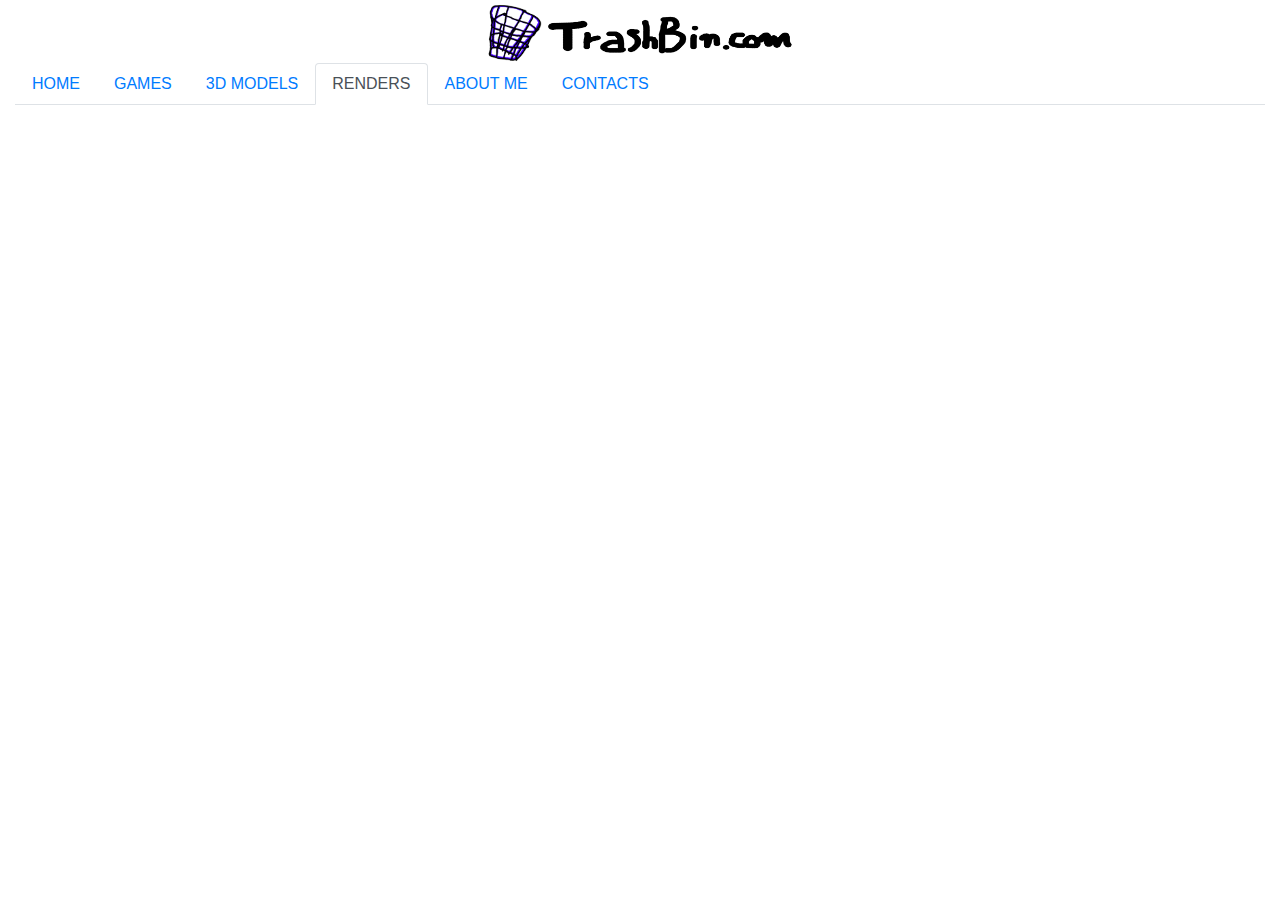
==== html/Renders.html @ f6ab29a9 "Add files via upload" ====
<!DOCTYPE html>
<html>

<head>
    <title>TrashBin.com</title>
    <link rel="stylesheet" href="https://maxcdn.bootstrapcdn.com/bootstrap/4.0.0/css/bootstrap.min.css" integrity="sha384-Gn5384xqQ1aoWXA+058RXPxPg6fy4IWvTNh0E263XmFcJlSAwiGgFAW/dAiS6JXm" crossorigin="anonymous">
    <script src="https://code.jquery.com/jquery-3.2.1.slim.min.js" integrity="sha384-KJ3o2DKtIkvYIK3UENzmM7KCkRr/rE9/Qpg6aAZGJwFDMVNA/GpGFF93hXpG5KkN" crossorigin="anonymous"></script>
    <script src="https://cdnjs.cloudflare.com/ajax/libs/popper.js/1.12.9/umd/popper.min.js" integrity="sha384-ApNbgh9B+Y1QKtv3Rn7W3mgPxhU9K/ScQsAP7hUibX39j7fakFPskvXusvfa0b4Q" crossorigin="anonymous"></script>
    <script src="https://maxcdn.bootstrapcdn.com/bootstrap/4.0.0/js/bootstrap.min.js" integrity="sha384-JZR6Spejh4U02d8jOt6vLEHfe/JQGiRRSQQxSfFWpi1MquVdAyjUar5+76PVCmYl" crossorigin="anonymous"></script>
    <link rel="icon" class="circle-icon" href="../imgs/logo-modified.png">
    <link rel="stylesheet" href="css/CSSindex.css">

</head>

<body>
    <div class="container-fluid" style="text-align: center;">
        <img src="../imgs/logo-noScritta.png" width="5%">
        <img src="../imgs/scritta.png" width="20%">
        <div class="nav-tabs-wrapper">
            <ul class="nav nav-tabs dragscroll horizontal">
                <li class="nav-item"><a class="nav-link" href="../index.html">HOME</a></li>
                <li class="nav-item"><a class="nav-link" href="Giochi.html">GAMES</a></li>
                <li class="nav-item"><a class="nav-link" href="3D_Models.html">3D MODELS</a></li>
                <li class="nav-item"><a class="nav-link active">RENDERS</a></li>
                <li class="nav-item"><a class="nav-link" href="AboutMe.html">ABOUT ME</a></li>
                <li class="nav-item"><a class="nav-link" href="Contacts.html">CONTACTS</a></li>
            </ul>
        </div>

    </div>
</body>

</html>
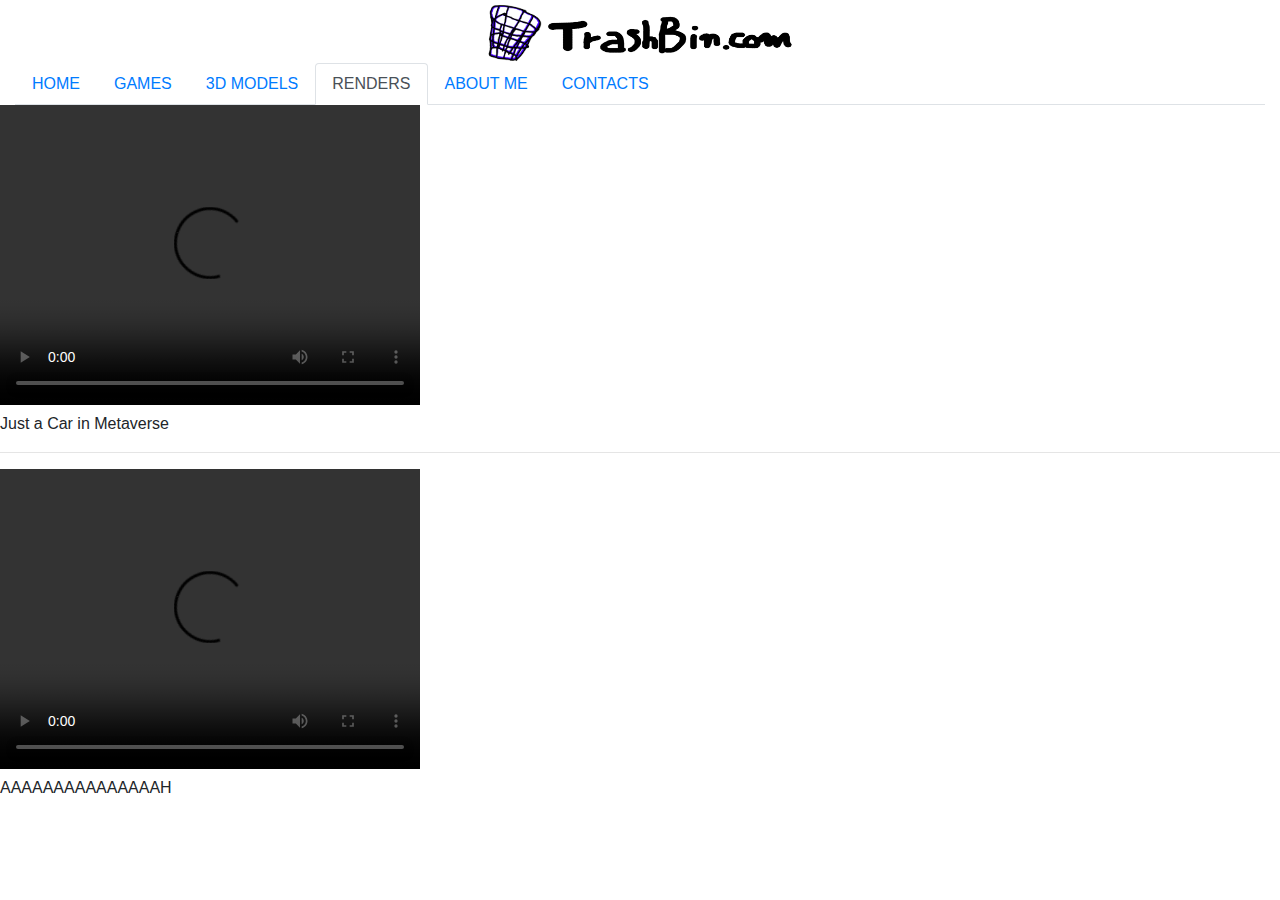
==== commit 1e4837e2: "Add files via upload" ====
--- a/html/Renders.html
+++ b/html/Renders.html
@@ -8,7 +8,7 @@
     <script src="https://cdnjs.cloudflare.com/ajax/libs/popper.js/1.12.9/umd/popper.min.js" integrity="sha384-ApNbgh9B+Y1QKtv3Rn7W3mgPxhU9K/ScQsAP7hUibX39j7fakFPskvXusvfa0b4Q" crossorigin="anonymous"></script>
     <script src="https://maxcdn.bootstrapcdn.com/bootstrap/4.0.0/js/bootstrap.min.js" integrity="sha384-JZR6Spejh4U02d8jOt6vLEHfe/JQGiRRSQQxSfFWpi1MquVdAyjUar5+76PVCmYl" crossorigin="anonymous"></script>
     <link rel="icon" class="circle-icon" href="../imgs/logo-modified.png">
-    <link rel="stylesheet" href="css/CSSindex.css">
+    <link rel="stylesheet" href="../css/CSSRenders.css">
 
 </head>
 
@@ -26,7 +26,26 @@
                 <li class="nav-item"><a class="nav-link" href="Contacts.html">CONTACTS</a></li>
             </ul>
         </div>
-
+    </div>
+    <div class="videoSector">
+        <div class="videoDiv">
+            <video width="420" height="300" class="video" controls>
+                <source src="../Renders/JustACarInMetaverse.mp4" type="video/mp4">
+            </video>
+            <br>
+            <p class="title">Just a Car in Metaverse</p>
+        </div>
+        <div class="paragraphDiv">
+            <p></p>
+        </div>
+    </div>
+    <hr>
+    <div class="videoDiv">
+        <video width="420" height="300" class="video" controls>
+            <source src="../Renders/AAAAAAAAAAAAAAAH.mp4" type="video/mp4">
+        </video>
+        <br>
+        <p class="title">AAAAAAAAAAAAAAAH</p>
     </div>
 </body>
 
